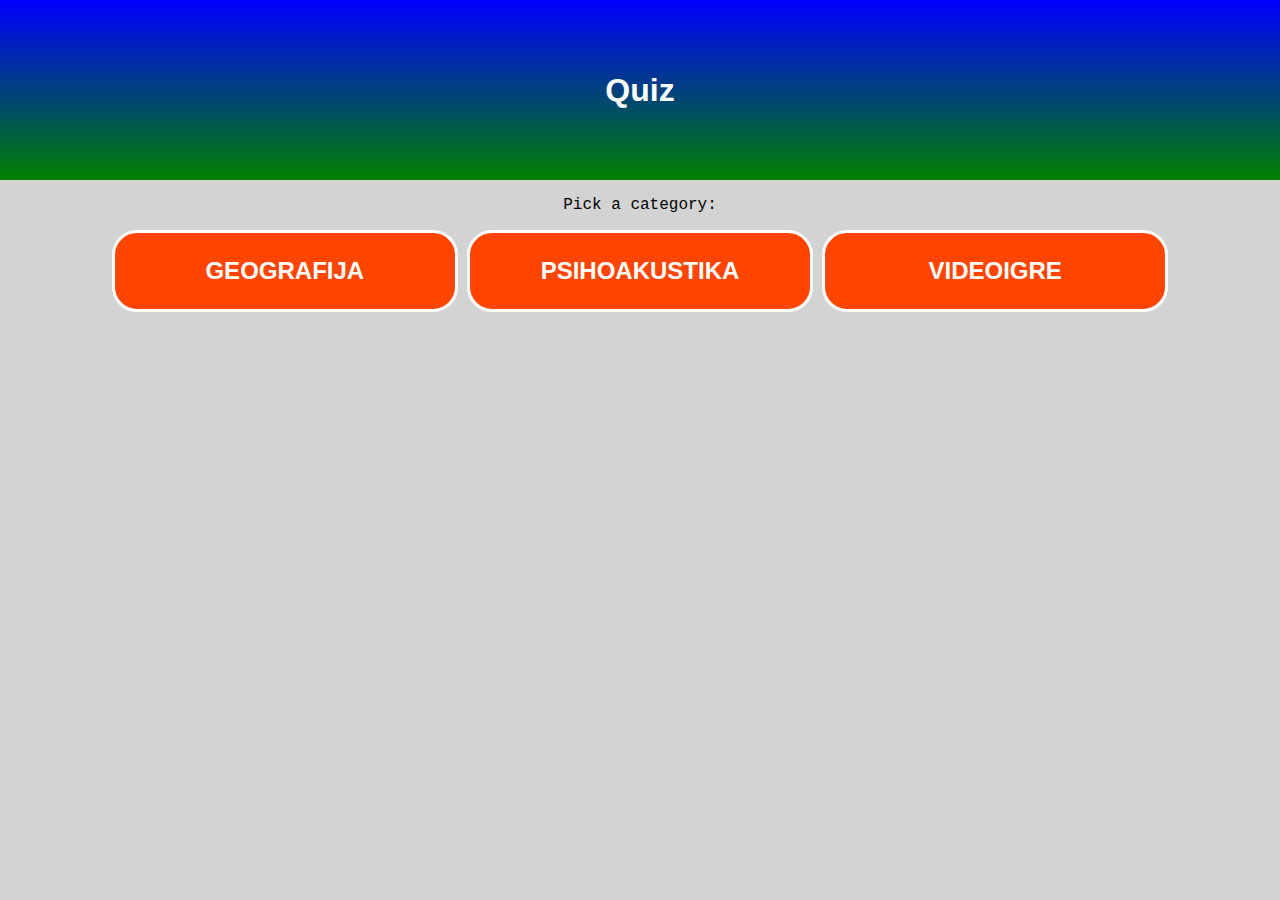
==== index.html @ 487867af "Added CSS and also some AJAX into the mix, just to see what it's like" ====
<!DOCTYPE html>
<html lang="en">
<head>
    <meta charset="UTF-8">
    <meta name="viewport" content="width=device-width, initial-scale=1.0">
    <meta http-equiv="X-UA-Compatible" content="ie=edge">
    <link rel="stylesheet" href="css/style.css">
    <title>Quiz Webpage</title>

    <script src="js/script.js" async></script>
</head>
<body>
    <header>
        <h1>Quiz</h1>
    </header>
    <main>
        <p>Pick a category: </p>
        <section>
            <a href="javascript:LoadGeography()">Geografija</a> <!-- Bit će stilski kao botuni -->
        </section>
        <section>
            <a href="javascript:void(0)">Psihoakustika</a>
        </section>
        <section>
            <a href="javascript:void(0)">Videoigre</a>
        </section>
    </main>
</body>
</html>
---- css/style.css ----
body {
    margin: 0;
    background: lightgray;
    font-family: 'Courier New', Courier, monospace;
}

header {
    text-align: center;
    background: linear-gradient(blue, green);
    color: white;
    height: 20vh;
    display: flex;
    justify-content: center;
    align-items: center;
}

header h1 {
    margin: 0;
    font-family: 'Gill Sans', 'Gill Sans MT', 'Calibri', 'Trebuchet MS', sans-serif;
}

main {
    max-width: 80%;
    margin: 0 auto;
    text-align: center;
}

main section {
    background: orangered;
    box-sizing: border-box;
    -webkit-box-sizing: border-box;
    -moz-box-sizing: border-box;
    border: 3px solid white;
    border-radius: 25px;
    margin-bottom: 10px;
}

section a {
    text-decoration: none;
    color: white;
    display: inline-block;
    padding: 1.5rem 0;
    font-weight: bold;
    text-transform: uppercase;
    font-size: 1.5rem;
    font-family: 'Segoe UI', Tahoma, Geneva, Verdana, sans-serif;
}

@media (min-width: 800px) {
    main {
        max-width: 90%;
    }
    main section {
        display: inline-block;
        width: 30%;
    }
}
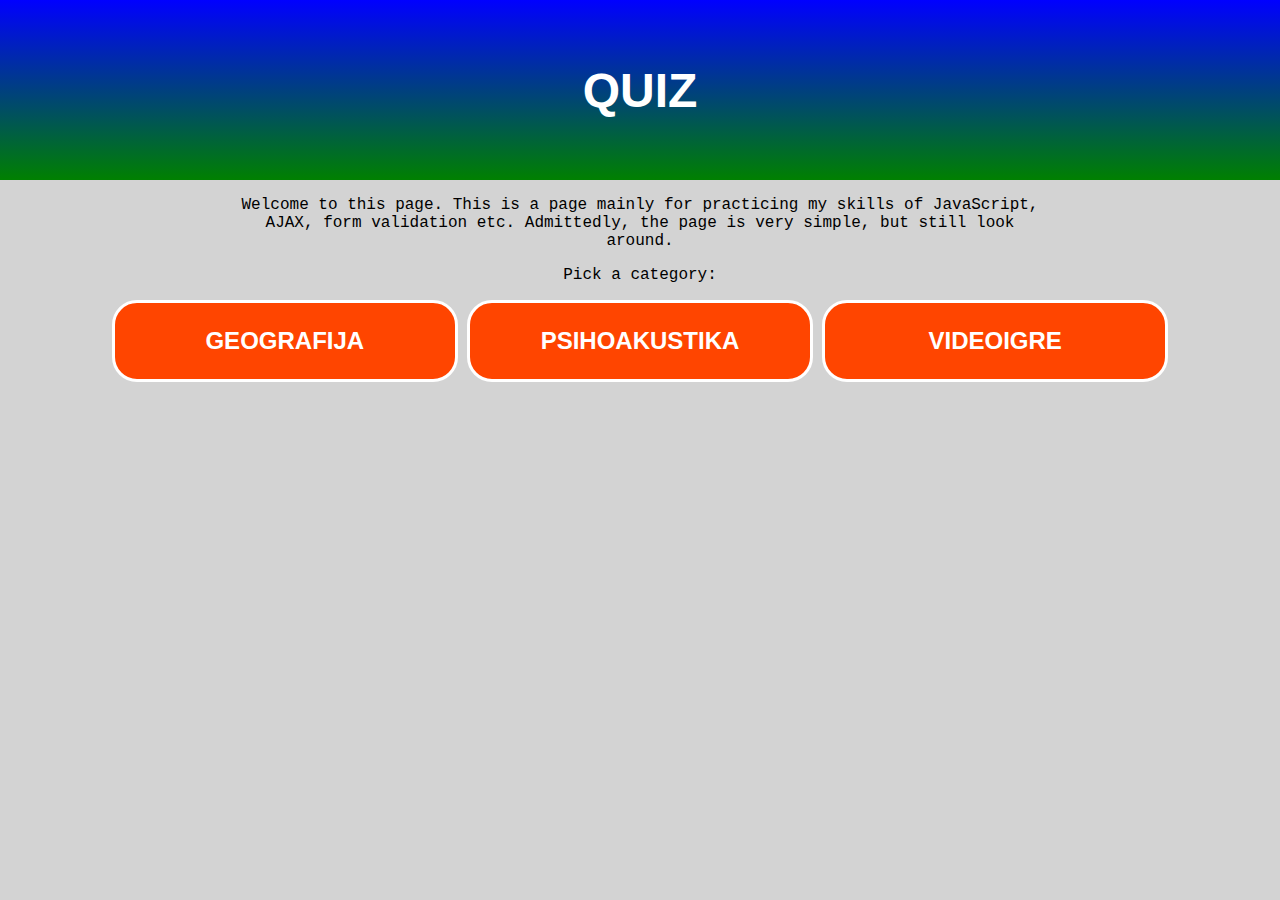
==== commit 333c20f8: "Added basic input constraints and touched up the website a little bit." ====
--- a/index.html
+++ b/index.html
@@ -7,6 +7,7 @@
     <link rel="stylesheet" href="css/style.css">
     <title>Quiz Webpage</title>
 
+    <script src="https://ajax.googleapis.com/ajax/libs/jquery/3.3.1/jquery.min.js"></script>
     <script src="js/script.js" async></script>
 </head>
 <body>
@@ -14,15 +15,18 @@
         <h1>Quiz</h1>
     </header>
     <main>
+        <p>Welcome to this page. This is a page mainly for practicing my skills of JavaScript, AJAX, form validation etc.
+            Admittedly, the page is very simple, but still look around.
+        </p>
         <p>Pick a category: </p>
         <section>
-            <a href="javascript:LoadGeography()">Geografija</a> <!-- Bit će stilski kao botuni -->
+            <a href="javascript:LoadForm('geo')">Geografija</a> <!-- Bit će stilski kao botuni -->
         </section>
         <section>
-            <a href="javascript:void(0)">Psihoakustika</a>
+            <a href="javascript:LoadForm('psy')">Psihoakustika</a>
         </section>
         <section>
-            <a href="javascript:void(0)">Videoigre</a>
+            <a href="javascript:LoadForm('game')">Videoigre</a>
         </section>
     </main>
 </body>
--- a/css/style.css
+++ b/css/style.css
@@ -17,6 +17,8 @@
 header h1 {
     margin: 0;
     font-family: 'Gill Sans', 'Gill Sans MT', 'Calibri', 'Trebuchet MS', sans-serif;
+    font-size: 3rem;
+    text-transform: uppercase;
 }
 
 main {
@@ -46,12 +48,26 @@
     font-family: 'Segoe UI', Tahoma, Geneva, Verdana, sans-serif;
 }
 
+.forminput {
+    margin: 0.5rem;
+}
+
 @media (min-width: 800px) {
     main {
         max-width: 90%;
     }
+
+    main p {
+        max-width: 70%;
+        margin: 1rem auto;
+    }
+
     main section {
         display: inline-block;
         width: 30%;
     }
+
+    .forminput {
+        display: inline;
+    }
 }